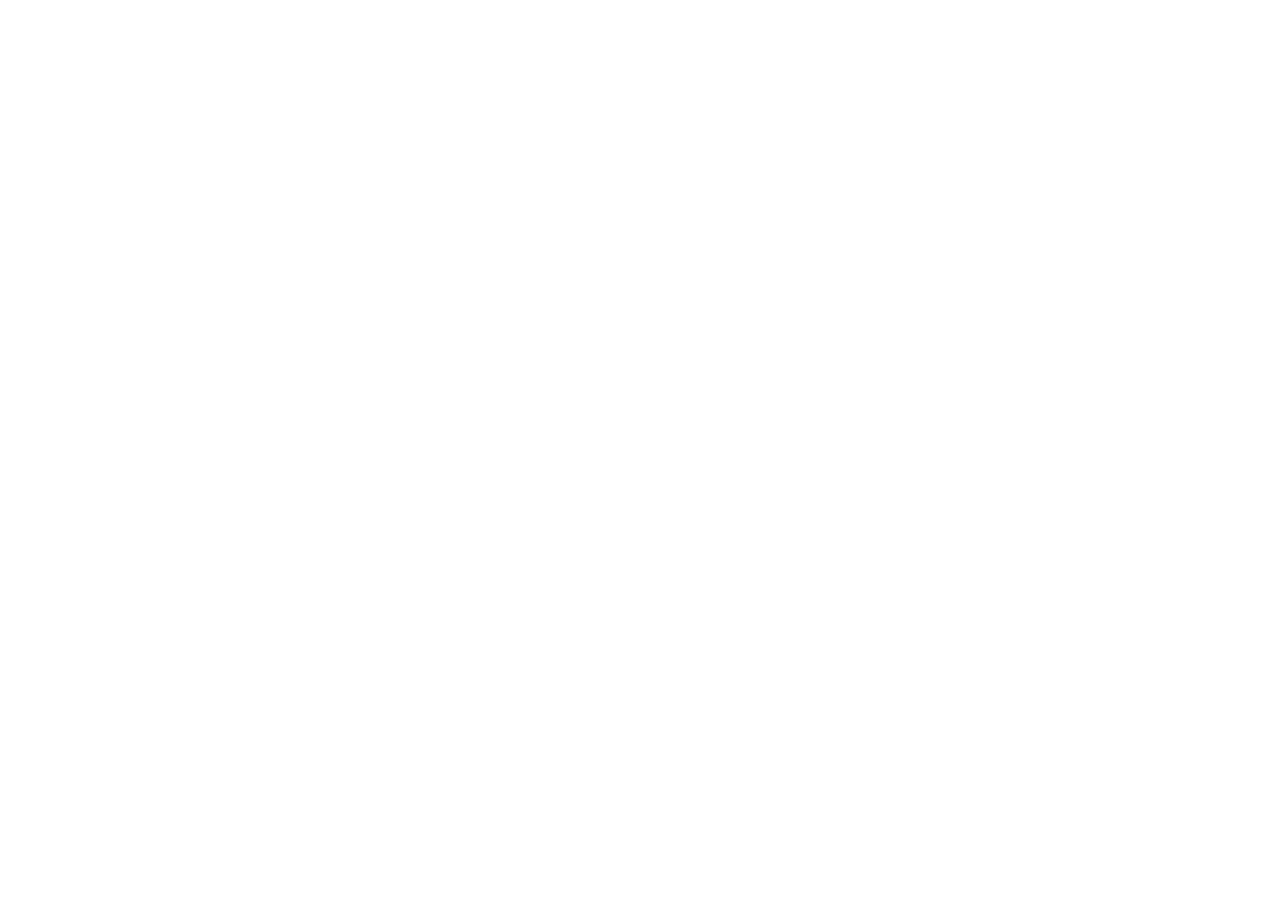
==== details.html @ 07678c58 "initial commit" ====
<!DOCTYPE html>
<html lang="en">

<head>
  <meta charset="UTF-8">
  <meta http-equiv="X-UA-Compatible" content="IE=edge">
  <link rel="stylesheet" href="details.css">
  <meta name="viewport" content="width=device-width, initial-scale=1.0">
  <title>Details</title>
</head>

<body>
  <div id="userContainer">

  </div>
  <script src="details.js"></script>
</body>

</html>
---- details.css ----
.card {
  height: 300px;
  width: 400px;
  border: solid 2px black;
  display: flex;
  flex-direction: column;
  align-items: center;
  border-radius: 50px;
  box-shadow: 23px 8px 11px 0px rgba(0, 0, 0, 0.12);
  background-color: salmon;
  gap: 5px;
}
.card h1 {
  font-size: large;
  background: linear-gradient(45);
}
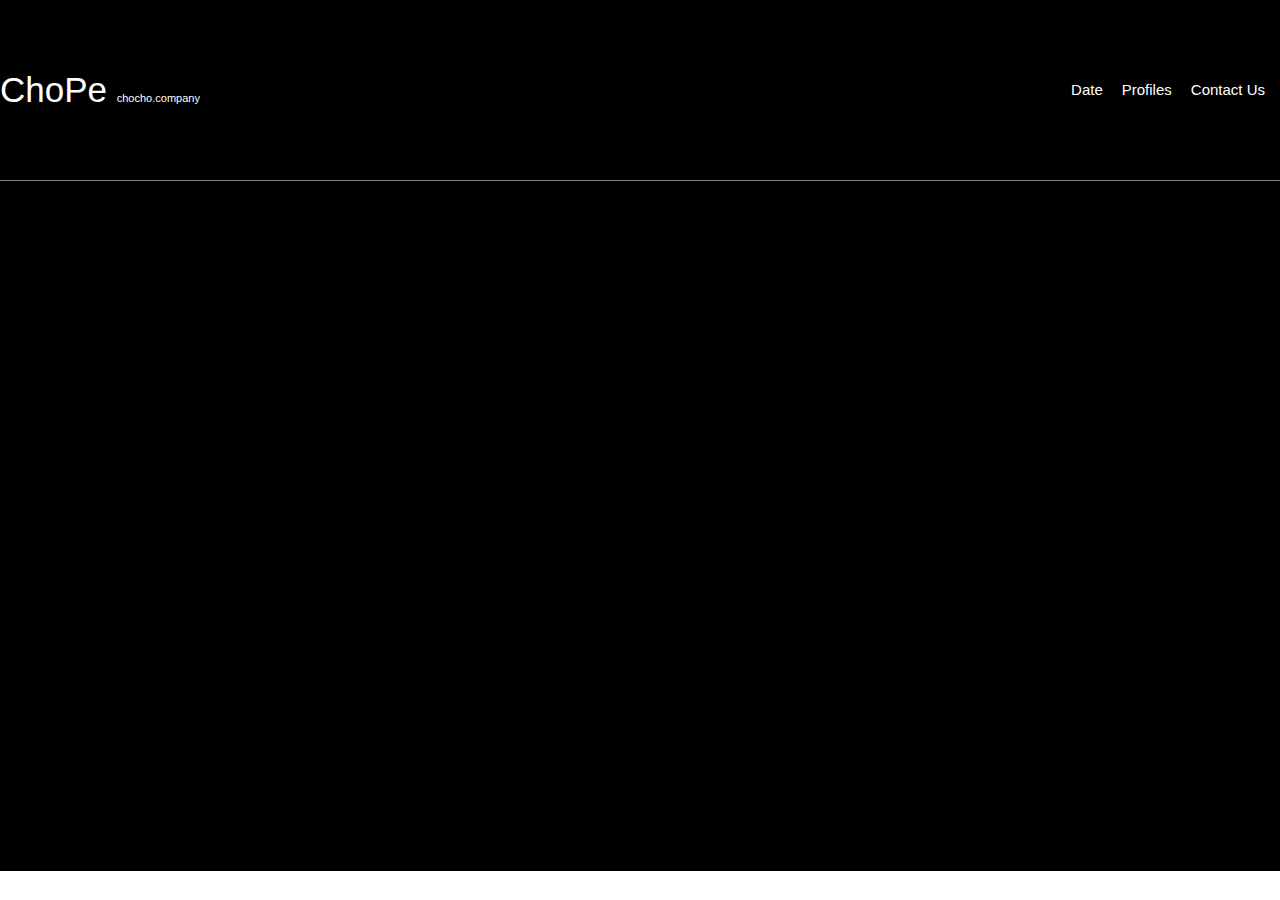
==== commit a6dba388: "finish" ====
--- a/details.html
+++ b/details.html
@@ -10,6 +10,17 @@
 </head>
 
 <body>
+  <div class="menu1">
+    <div class="logoContainer">
+      <span class="logo">ChoPe </span>
+      <span class="logoMini">chocho.company</span>
+    </div>
+    <nav class="navbar">
+      <a href="index.html#home" class="link_1">Date</a>
+      <a href="index.html#section" class="link_1">Profiles</a>
+      <a href="index.html#footer" class="link_1">Contact Us</a>
+    </nav>
+  </div>
   <div id="userContainer">
 
   </div>
--- a/details.css
+++ b/details.css
@@ -1,13 +1,65 @@
+body {
+  margin: 0;
+  padding: 0;
+}
+.menu1 {
+  display: flex;
+  flex-direction: row;
+  justify-content: space-between;
+  align-items: center;
+  height: 20vh;
+  background: black;
+  border-bottom: 1px gray solid;
+}
+
+.logo {
+  font-family: "Franklin Gothic Medium", "Arial Narrow", Arial, sans-serif;
+  font-size: 35px;
+  color: white;
+}
+
+.logoMini {
+  font-family: "Gill Sans", "Gill Sans MT", Calibri, "Trebuchet MS", sans-serif;
+  font-size: 11px;
+  color: white;
+}
+
+.link_1 {
+  color: rgba(255, 255, 255, 1);
+  text-decoration: none;
+  font-family: "Gill Sans", "Gill Sans MT", Calibri, "Trebuchet MS", sans-serif;
+  margin-right: 15px;
+  font-size: 15px;
+}
+
+.link_1:hover {
+  cursor: pointer;
+  color: rgba(210, 136, 136, 1);
+}
+
+#userContainer {
+  height: 70vh;
+  background-color: black;
+  padding: 30px;
+  display: flex;
+  flex-direction: row;
+  gap: 20px;
+}
 .card {
   height: 300px;
-  width: 400px;
+  width: 300px;
   border: solid 2px black;
   display: flex;
   flex-direction: column;
   align-items: center;
   border-radius: 50px;
   box-shadow: 23px 8px 11px 0px rgba(0, 0, 0, 0.12);
-  background-color: salmon;
+  background: radial-gradient(
+    circle,
+    rgba(197, 82, 72, 1) 0%,
+    rgba(0, 0, 0, 1) 100%
+  );
+  color: white;
   gap: 5px;
 }
 .card h1 {
